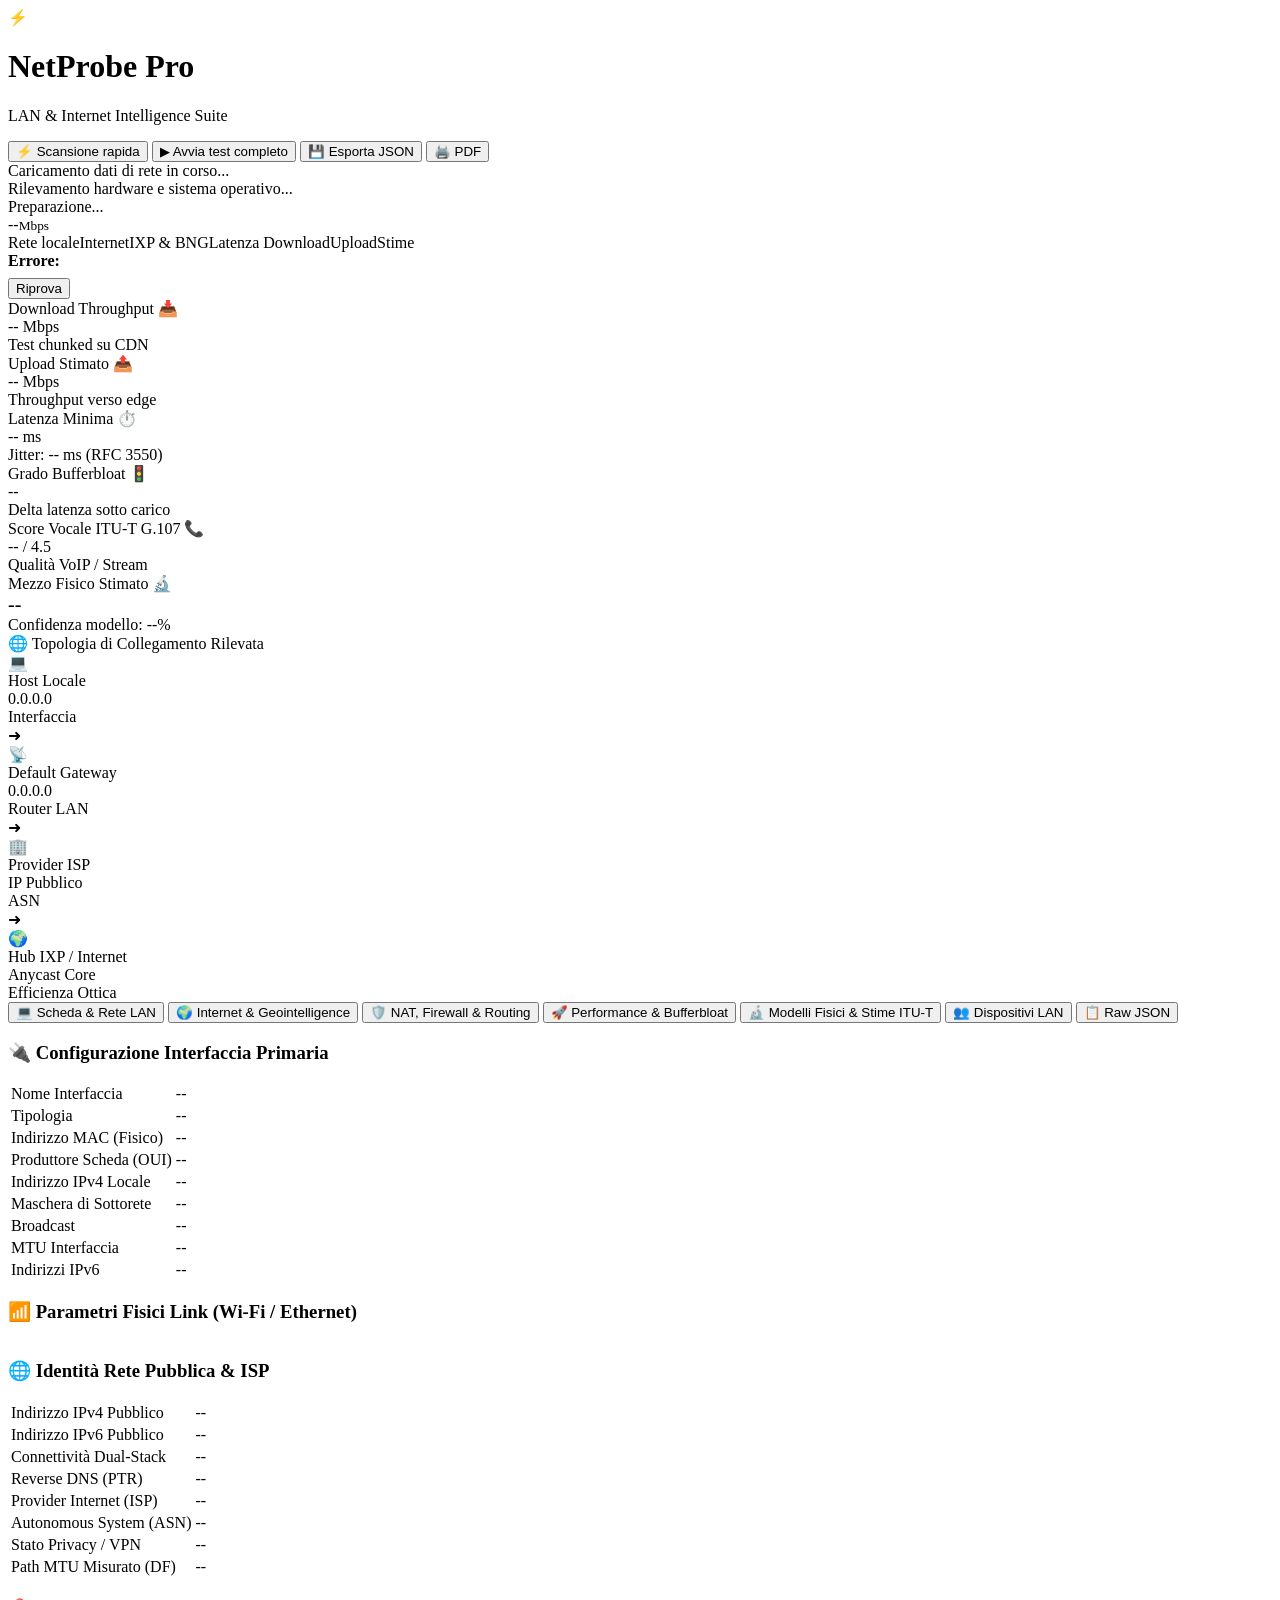
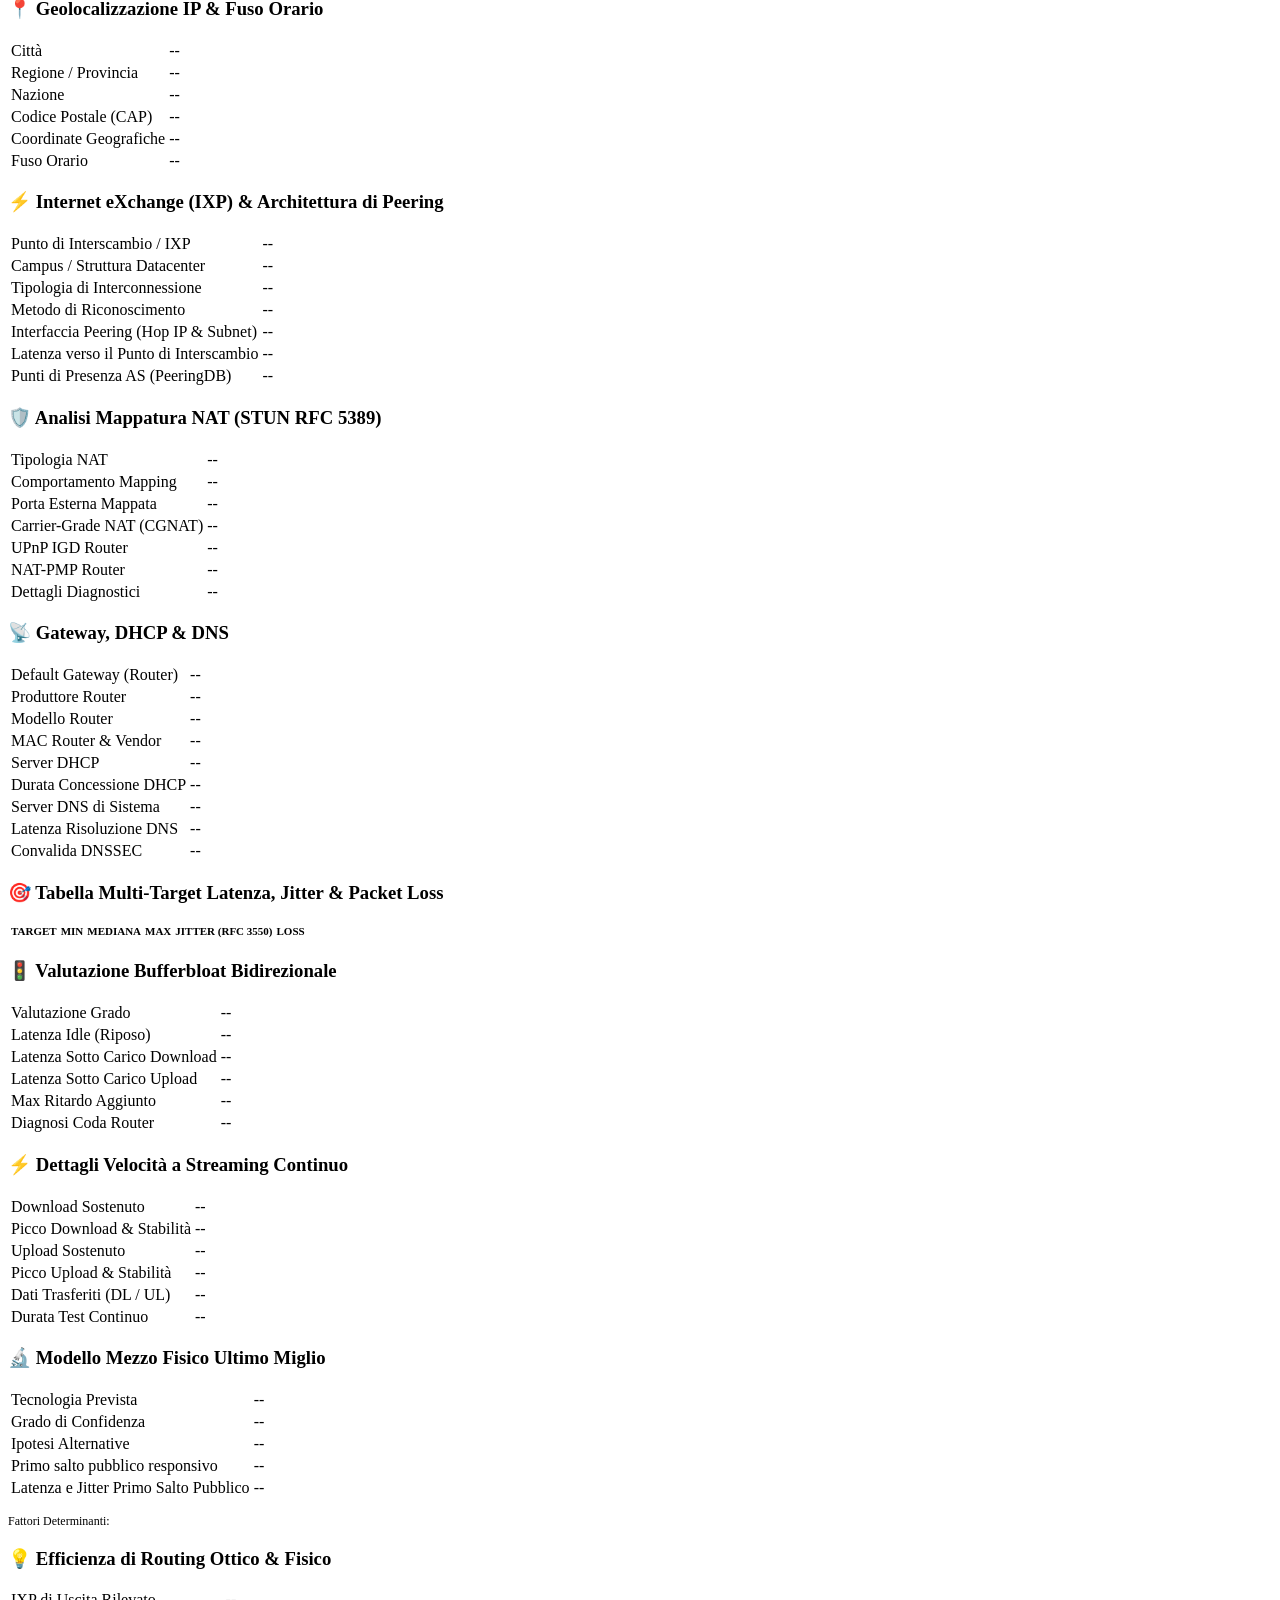
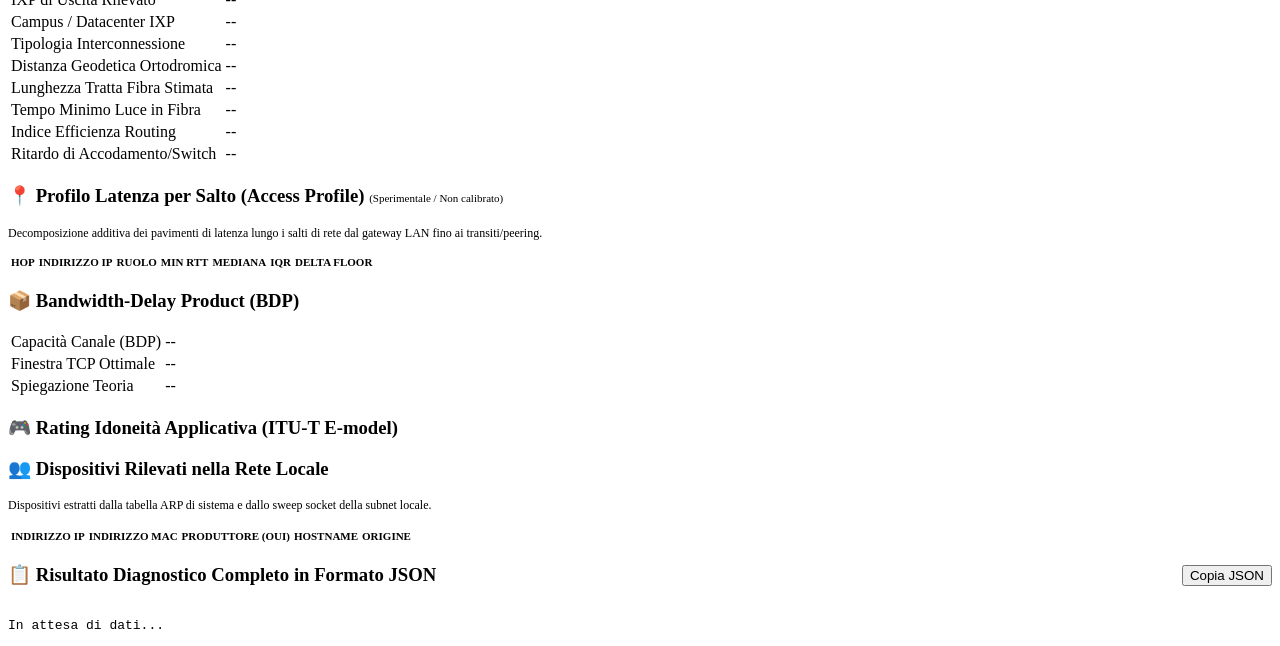
==== old/gui/web/static/index.html @ 1eaa010d "feat: initial public release of NetProbe v1.0.0" ====
<!DOCTYPE html>
<html lang="it">
<head>
  <meta charset="UTF-8">
  <meta name="viewport" content="width=device-width, initial-scale=1.0">
  <title>NetProbe Pro - LAN & Internet Intelligence Dashboard</title>
  <link rel="stylesheet" href="/static/style.css">
  <link rel="icon" href="data:image/svg+xml,<svg xmlns='http://www.w3.org/2000/svg' viewBox='0 0 100 100'><text y='.9em' font-size='90'>⚡</text></svg>">
</head>
<body>

  <!-- Header -->
  <header>
    <div class="container header-content">
      <div class="logo-group">
        <div class="logo-icon">⚡</div>
        <div class="logo-text">
          <h1>NetProbe Pro</h1>
          <p>LAN & Internet Intelligence Suite</p>
        </div>
      </div>
      <div class="action-buttons">
        <button id="btn-quick-scan">
          <span>⚡</span> Scansione rapida
        </button>
        <button id="btn-full-scan" class="btn-primary">
          <span>▶</span> Avvia test completo
        </button>
        <button id="btn-export-json">
          <span>💾</span> Esporta JSON
        </button>
        <button id="btn-print" onclick="window.print()">
          <span>🖨️</span> PDF
        </button>
      </div>
    </div>
  </header>

  <main class="container">
    <!-- Status Bar -->
    <div class="status-bar">
      <div class="status-indicator">
        <div id="pulse-indicator" class="pulse-dot"></div>
        <span id="status-text">Caricamento dati di rete in corso...</span>
      </div>
      <div id="system-meta" style="color: var(--text-dim);">
        Rilevamento hardware e sistema operativo...
      </div>
    </div>

    <!-- Progresso scansione -->
    <div id="scan-panel" class="scan-panel">
      <div class="scan-top">
        <div class="scan-phase" id="scan-phase">Preparazione...</div>
        <div class="scan-live" id="scan-live"><span id="scan-live-val">--</span><small id="scan-live-unit">Mbps</small></div>
      </div>
      <div class="progress-track"><div class="progress-fill" id="scan-fill"></div></div>
      <div class="scan-steps" id="scan-steps">
        <span data-step="lan">Rete locale</span><span data-step="wan">Internet</span><span data-step="ixp">IXP & BNG</span><span data-step="latency">Latenza</span>
        <span data-step="download">Download</span><span data-step="upload">Upload</span><span data-step="estimation">Stime</span>
      </div>
      <div class="scan-error" id="scan-error"><strong>Errore:</strong> <span id="scan-error-msg"></span>
        <div style="margin-top:8px"><button id="btn-retry">Riprova</button></div></div>
    </div>

    <!-- Quick Metrics Top Cards -->
    <div class="metrics-grid">
      <div class="metric-card">
        <div class="metric-header">
          <span>Download Throughput</span>
          <span>📥</span>
        </div>
        <div class="metric-value">
          <span id="metric-download">--</span>
          <span class="metric-unit">Mbps</span>
        </div>
        <div class="metric-subtitle" id="metric-download-sub">Test chunked su CDN</div>
      </div>

      <div class="metric-card">
        <div class="metric-header">
          <span>Upload Stimato</span>
          <span>📤</span>
        </div>
        <div class="metric-value">
          <span id="metric-upload">--</span>
          <span class="metric-unit">Mbps</span>
        </div>
        <div class="metric-subtitle" id="metric-upload-sub">Throughput verso edge</div>
      </div>

      <div class="metric-card">
        <div class="metric-header">
          <span>Latenza Minima</span>
          <span>⏱️</span>
        </div>
        <div class="metric-value">
          <span id="metric-ping">--</span>
          <span class="metric-unit">ms</span>
        </div>
        <div class="metric-subtitle" id="metric-jitter-sub">Jitter: -- ms (RFC 3550)</div>
      </div>

      <div class="metric-card">
        <div class="metric-header">
          <span>Grado Bufferbloat</span>
          <span>🚦</span>
        </div>
        <div class="metric-value">
          <span id="metric-bufferbloat">--</span>
        </div>
        <div class="metric-subtitle" id="metric-bufferbloat-sub">Delta latenza sotto carico</div>
      </div>

      <div class="metric-card">
        <div class="metric-header">
          <span>Score Vocale ITU-T G.107</span>
          <span>📞</span>
        </div>
        <div class="metric-value">
          <span id="metric-mos">--</span>
          <span class="metric-unit">/ 4.5</span>
        </div>
        <div class="metric-subtitle" id="metric-mos-sub">Qualità VoIP / Stream</div>
      </div>

      <div class="metric-card">
        <div class="metric-header">
          <span>Mezzo Fisico Stimato</span>
          <span>🔬</span>
        </div>
        <div class="metric-value" style="font-size: 20px;">
          <span id="metric-medium">--</span>
        </div>
        <div class="metric-subtitle" id="metric-medium-sub">Confidenza modello: --%</div>
      </div>
    </div>

    <!-- Network Topology Chain Visualizer -->
    <div class="topology-section">
      <div class="section-title">
        <span>🌐 Topologia di Collegamento Rilevata</span>
      </div>
      <div class="topology-chain">
        <div class="topo-node" id="node-host">
          <div class="topo-node-icon">💻</div>
          <div class="topo-node-name" id="topo-host-name">Host Locale</div>
          <div class="topo-node-ip" id="topo-host-ip">0.0.0.0</div>
          <div class="topo-node-meta" id="topo-host-meta">Interfaccia</div>
        </div>

        <div class="topo-arrow">➜</div>

        <div class="topo-node" id="node-gateway">
          <div class="topo-node-icon">📡</div>
          <div class="topo-node-name" id="topo-gw-name">Default Gateway</div>
          <div class="topo-node-ip" id="topo-gw-ip">0.0.0.0</div>
          <div class="topo-node-meta" id="topo-gw-meta">Router LAN</div>
        </div>

        <div class="topo-arrow">➜</div>

        <div class="topo-node" id="node-isp">
          <div class="topo-node-icon">🏢</div>
          <div class="topo-node-name" id="topo-isp-name">Provider ISP</div>
          <div class="topo-node-ip" id="topo-isp-ip">IP Pubblico</div>
          <div class="topo-node-meta" id="topo-isp-meta">ASN</div>
        </div>

        <div class="topo-arrow">➜</div>

        <div class="topo-node" id="node-internet">
          <div class="topo-node-icon">🌍</div>
          <div class="topo-node-name" id="topo-edge-name">Hub IXP / Internet</div>
          <div class="topo-node-ip" id="topo-edge-city">Anycast Core</div>
          <div class="topo-node-meta" id="topo-edge-meta">Efficienza Ottica</div>
        </div>
      </div>
    </div>

    <!-- Tabbed Panels Navigation -->
    <div class="tabs-nav">
      <button class="tab-btn active" data-tab="tab-lan">💻 Scheda & Rete LAN</button>
      <button class="tab-btn" data-tab="tab-wan">🌍 Internet & Geointelligence</button>
      <button class="tab-btn" data-tab="tab-nat">🛡️ NAT, Firewall & Routing</button>
      <button class="tab-btn" data-tab="tab-perf">🚀 Performance & Bufferbloat</button>
      <button class="tab-btn" data-tab="tab-models">🔬 Modelli Fisici & Stime ITU-T</button>
      <button class="tab-btn" data-tab="tab-devices">👥 Dispositivi LAN</button>
      <button class="tab-btn" data-tab="tab-json">📋 Raw JSON</button>
    </div>

    <!-- Tab 1: LAN & Hardware -->
    <div id="tab-lan" class="tab-panel active">
      <div class="cards-grid-2">
        <div class="panel-card">
          <h3><span>🔌</span> Configurazione Interfaccia Primaria</h3>
          <table class="detail-table">
            <tr><td class="label">Nome Interfaccia</td><td class="value" id="lan-iface-name">--</td></tr>
            <tr><td class="label">Tipologia</td><td class="value" id="lan-iface-type">--</td></tr>
            <tr><td class="label">Indirizzo MAC (Fisico)</td><td class="value" id="lan-mac">--</td></tr>
            <tr><td class="label">Produttore Scheda (OUI)</td><td class="value" id="lan-vendor">--</td></tr>
            <tr><td class="label">Indirizzo IPv4 Locale</td><td class="value" id="lan-ipv4">--</td></tr>
            <tr><td class="label">Maschera di Sottorete</td><td class="value" id="lan-mask">--</td></tr>
            <tr><td class="label">Broadcast</td><td class="value" id="lan-bcast">--</td></tr>
            <tr><td class="label">MTU Interfaccia</td><td class="value" id="lan-mtu">--</td></tr>
            <tr><td class="label">Indirizzi IPv6</td><td class="value" id="lan-ipv6">--</td></tr>
          </table>
        </div>

        <div class="panel-card">
          <h3><span>📶</span> Parametri Fisici Link (Wi-Fi / Ethernet)</h3>
          <table class="detail-table" id="table-link-params">
            <!-- Popolato dinamicamente da app.js -->
          </table>
        </div>
      </div>
    </div>

    <!-- Tab 2: Internet & WAN -->
    <div id="tab-wan" class="tab-panel">
      <div class="cards-grid-2">
        <div class="panel-card">
          <h3><span>🌐</span> Identità Rete Pubblica & ISP</h3>
          <table class="detail-table">
            <tr><td class="label">Indirizzo IPv4 Pubblico</td><td class="value" id="wan-ipv4">--</td></tr>
            <tr><td class="label">Indirizzo IPv6 Pubblico</td><td class="value" id="wan-ipv6">--</td></tr>
            <tr><td class="label">Connettività Dual-Stack</td><td class="value" id="wan-dualstack">--</td></tr>
            <tr><td class="label">Reverse DNS (PTR)</td><td class="value" id="wan-rdns">--</td></tr>
            <tr><td class="label">Provider Internet (ISP)</td><td class="value" id="wan-isp">--</td></tr>
            <tr><td class="label">Autonomous System (ASN)</td><td class="value" id="wan-asn">--</td></tr>
            <tr><td class="label">Stato Privacy / VPN</td><td class="value" id="wan-vpn">--</td></tr>
            <tr><td class="label">Path MTU Misurato (DF)</td><td class="value" id="wan-path-mtu">--</td></tr>
          </table>
        </div>

        <div class="panel-card">
          <h3><span>📍</span> Geolocalizzazione IP & Fuso Orario</h3>
          <table class="detail-table">
            <tr><td class="label">Città</td><td class="value" id="wan-city">--</td></tr>
            <tr><td class="label">Regione / Provincia</td><td class="value" id="wan-region">--</td></tr>
            <tr><td class="label">Nazione</td><td class="value" id="wan-country">--</td></tr>
            <tr><td class="label">Codice Postale (CAP)</td><td class="value" id="wan-postal">--</td></tr>
            <tr><td class="label">Coordinate Geografiche</td><td class="value" id="wan-coords">--</td></tr>
            <tr><td class="label">Fuso Orario</td><td class="value" id="wan-timezone">--</td></tr>
          </table>
        </div>

        <div class="panel-card" style="grid-column: 1 / -1;">
          <h3><span>⚡</span> Internet eXchange (IXP) & Architettura di Peering</h3>
          <table class="detail-table">
            <tr><td class="label">Punto di Interscambio / IXP</td><td class="value" id="wan-ixp-name">--</td></tr>
            <tr><td class="label">Campus / Struttura Datacenter</td><td class="value" id="wan-ixp-facility">--</td></tr>
            <tr><td class="label">Tipologia di Interconnessione</td><td class="value" id="wan-ixp-type">--</td></tr>
            <tr><td class="label">Metodo di Riconoscimento</td><td class="value" id="wan-ixp-method">--</td></tr>
            <tr><td class="label">Interfaccia Peering (Hop IP & Subnet)</td><td class="value" id="wan-ixp-hop">--</td></tr>
            <tr><td class="label">Latenza verso il Punto di Interscambio</td><td class="value" id="wan-ixp-rtt">--</td></tr>
            <tr><td class="label">Punti di Presenza AS (PeeringDB)</td><td class="value" id="wan-ixp-peeringdb">--</td></tr>
          </table>
        </div>
      </div>
    </div>

    <!-- Tab 3: NAT & Routing -->
    <div id="tab-nat" class="tab-panel">
      <div class="cards-grid-2">
        <div class="panel-card">
          <h3><span>🛡️</span> Analisi Mappatura NAT (STUN RFC 5389)</h3>
          <table class="detail-table">
            <tr><td class="label">Tipologia NAT</td><td class="value" id="nat-type">--</td></tr>
            <tr><td class="label">Comportamento Mapping</td><td class="value" id="nat-behavior">--</td></tr>
            <tr><td class="label">Porta Esterna Mappata</td><td class="value" id="nat-port">--</td></tr>
            <tr><td class="label">Carrier-Grade NAT (CGNAT)</td><td class="value" id="nat-cgnat">--</td></tr>
            <tr><td class="label">UPnP IGD Router</td><td class="value" id="nat-upnp">--</td></tr>
            <tr><td class="label">NAT-PMP Router</td><td class="value" id="nat-pmp">--</td></tr>
            <tr><td class="label">Dettagli Diagnostici</td><td class="value" id="nat-details">--</td></tr>
          </table>
        </div>

        <div class="panel-card">
          <h3><span>📡</span> Gateway, DHCP & DNS</h3>
          <table class="detail-table">
            <tr><td class="label">Default Gateway (Router)</td><td class="value" id="gw-ip">--</td></tr>
            <tr><td class="label">Produttore Router</td><td class="value" id="gw-vendor">--</td></tr>
            <tr><td class="label">Modello Router</td><td class="value" id="gw-model">--</td></tr>
            <tr><td class="label">MAC Router & Vendor</td><td class="value" id="gw-mac">--</td></tr>
            <tr><td class="label">Server DHCP</td><td class="value" id="dhcp-server">--</td></tr>
            <tr><td class="label">Durata Concessione DHCP</td><td class="value" id="dhcp-lease">--</td></tr>
            <tr><td class="label">Server DNS di Sistema</td><td class="value" id="dns-resolvers">--</td></tr>
            <tr><td class="label">Latenza Risoluzione DNS</td><td class="value" id="dns-latency">--</td></tr>
            <tr><td class="label">Convalida DNSSEC</td><td class="value" id="dns-dnssec">--</td></tr>
          </table>
        </div>
      </div>
    </div>

    <!-- Tab 4: Performance & Bufferbloat -->
    <div id="tab-perf" class="tab-panel">
      <div class="panel-card" style="margin-bottom: 20px;">
        <h3><span>🎯</span> Tabella Multi-Target Latenza, Jitter & Packet Loss</h3>
        <table class="detail-table" style="margin-top: 10px;">
          <thead>
            <tr style="text-align: left; color: var(--text-muted); font-size: 11px;">
              <th>TARGET</th>
              <th>MIN</th>
              <th>MEDIANA</th>
              <th>MAX</th>
              <th>JITTER (RFC 3550)</th>
              <th>LOSS</th>
            </tr>
          </thead>
          <tbody id="table-perf-targets">
            <!-- Popolato da JS -->
          </tbody>
        </table>
      </div>

      <div class="cards-grid-2">
        <div class="panel-card">
          <h3><span>🚦</span> Valutazione Bufferbloat Bidirezionale</h3>
          <table class="detail-table">
            <tr><td class="label">Valutazione Grado</td><td class="value" id="bb-grade">--</td></tr>
            <tr><td class="label">Latenza Idle (Riposo)</td><td class="value" id="bb-idle">--</td></tr>
            <tr><td class="label">Latenza Sotto Carico Download</td><td class="value" id="bb-loaded-dl">--</td></tr>
            <tr><td class="label">Latenza Sotto Carico Upload</td><td class="value" id="bb-loaded-ul">--</td></tr>
            <tr><td class="label">Max Ritardo Aggiunto</td><td class="value" id="bb-delta">--</td></tr>
            <tr><td class="label">Diagnosi Coda Router</td><td class="value" id="bb-desc">--</td></tr>
          </table>
        </div>

        <div class="panel-card">
          <h3><span>⚡</span> Dettagli Velocità a Streaming Continuo</h3>
          <table class="detail-table">
            <tr><td class="label">Download Sostenuto</td><td class="value" id="speed-down">--</td></tr>
            <tr><td class="label">Picco Download & Stabilità</td><td class="value" id="speed-down-meta">--</td></tr>
            <tr><td class="label">Upload Sostenuto</td><td class="value" id="speed-up">--</td></tr>
            <tr><td class="label">Picco Upload & Stabilità</td><td class="value" id="speed-up-meta">--</td></tr>
            <tr><td class="label">Dati Trasferiti (DL / UL)</td><td class="value" id="speed-bytes">--</td></tr>
            <tr><td class="label">Durata Test Continuo</td><td class="value" id="speed-duration">--</td></tr>
          </table>
        </div>
      </div>
    </div>

    <!-- Tab 5: Modelli Fisici & Stime ITU-T -->
    <div id="tab-models" class="tab-panel">
      <div class="cards-grid-2">
        <div class="panel-card">
          <h3><span>🔬</span> Modello Mezzo Fisico Ultimo Miglio</h3>
          <table class="detail-table">
            <tr><td class="label">Tecnologia Prevista</td><td class="value" id="model-medium-name">--</td></tr>
            <tr><td class="label">Grado di Confidenza</td><td class="value" id="model-medium-conf">--</td></tr>
            <tr><td class="label">Ipotesi Alternative</td><td class="value" id="model-medium-alternatives">--</td></tr>
            <tr><td class="label">Primo salto pubblico responsivo</td><td class="value" id="model-bng-ip">--</td></tr>
            <tr><td class="label">Latenza e Jitter Primo Salto Pubblico</td><td class="value" id="model-bng-metrics">--</td></tr>
          </table>
          <div style="margin-top: 14px;">
            <div style="font-size: 12px; color: var(--text-muted); margin-bottom: 6px;">Fattori Determinanti:</div>
            <ul id="model-medium-rationale" style="padding-left: 18px; font-size: 12px; color: var(--text-dim); line-height: 1.6;">
            </ul>
          </div>
        </div>

        <div class="panel-card">
          <h3><span>💡</span> Efficienza di Routing Ottico & Fisico</h3>
          <table class="detail-table">
            <tr><td class="label">IXP di Uscita Rilevato</td><td class="value" id="opt-ixp">--</td></tr>
            <tr><td class="label">Campus / Datacenter IXP</td><td class="value" id="opt-facility">--</td></tr>
            <tr><td class="label">Tipologia Interconnessione</td><td class="value" id="opt-peering-type">--</td></tr>
            <tr><td class="label">Distanza Geodetica Ortodromica</td><td class="value" id="opt-dist">--</td></tr>
            <tr><td class="label">Lunghezza Tratta Fibra Stimata</td><td class="value" id="opt-fiber">--</td></tr>
            <tr><td class="label">Tempo Minimo Luce in Fibra</td><td class="value" id="opt-min-rtt">--</td></tr>
            <tr><td class="label">Indice Efficienza Routing</td><td class="value" id="opt-eff">--</td></tr>
            <tr><td class="label">Ritardo di Accodamento/Switch</td><td class="value" id="opt-delay">--</td></tr>
          </table>
        </div>

        <div class="panel-card" style="grid-column: 1 / -1;">
          <h3><span>📍</span> Profilo Latenza per Salto (Access Profile) <small style="font-size: 11px; color: var(--text-muted); font-weight: normal;">(Sperimentale / Non calibrato)</small></h3>
          <p style="font-size: 12px; color: var(--text-dim); margin-bottom: 12px;">
            Decomposizione additiva dei pavimenti di latenza lungo i salti di rete dal gateway LAN fino ai transiti/peering.
          </p>
          <table class="detail-table">
            <thead>
              <tr style="text-align: left; color: var(--text-muted); font-size: 11px;">
                <th>HOP</th>
                <th>INDIRIZZO IP</th>
                <th>RUOLO</th>
                <th>MIN RTT</th>
                <th>MEDIANA</th>
                <th>IQR</th>
                <th>DELTA FLOOR</th>
              </tr>
            </thead>
            <tbody id="table-access-profile">
              <!-- Popolato da JS -->
            </tbody>
          </table>
        </div>

        <div class="panel-card">
          <h3><span>📦</span> Bandwidth-Delay Product (BDP)</h3>
          <table class="detail-table">
            <tr><td class="label">Capacità Canale (BDP)</td><td class="value" id="bdp-val">--</td></tr>
            <tr><td class="label">Finestra TCP Ottimale</td><td class="value" id="bdp-tcp">--</td></tr>
            <tr><td class="label">Spiegazione Teoria</td><td class="value" id="bdp-desc">--</td></tr>
          </table>
        </div>

        <div class="panel-card">
          <h3><span>🎮</span> Rating Idoneità Applicativa (ITU-T E-model)</h3>
          <div id="app-suitability-container" style="margin-top: 10px;">
            <!-- Popolato dinamicamente da app.js con barre di progresso -->
          </div>
        </div>
      </div>
    </div>

    <!-- Tab 6: Dispositivi LAN -->
    <div id="tab-devices" class="tab-panel">
      <div class="panel-card">
        <h3><span>👥</span> Dispositivi Rilevati nella Rete Locale</h3>
        <p style="font-size: 12px; color: var(--text-dim); margin-bottom: 14px;">
          Dispositivi estratti dalla tabella ARP di sistema e dallo sweep socket della subnet locale.
        </p>
        <table class="detail-table">
          <thead>
            <tr style="text-align: left; color: var(--text-muted); font-size: 11px;">
              <th>INDIRIZZO IP</th>
              <th>INDIRIZZO MAC</th>
              <th>PRODUTTORE (OUI)</th>
              <th>HOSTNAME</th>
              <th>ORIGINE</th>
            </tr>
          </thead>
          <tbody id="table-lan-devices">
            <!-- Popolato da JS -->
          </tbody>
        </table>
      </div>
    </div>

    <!-- Tab 7: Raw JSON -->
    <div id="tab-json" class="tab-panel">
      <div class="panel-card">
        <div style="display: flex; justify-content: space-between; align-items: center; margin-bottom: 12px;">
          <h3><span>📋</span> Risultato Diagnostico Completo in Formato JSON</h3>
          <button id="btn-copy-json">Copia JSON</button>
        </div>
        <pre class="json-view" id="raw-json-output">In attesa di dati...</pre>
      </div>
    </div>

  </main>

  <script src="/static/app.js"></script>
</body>
</html>
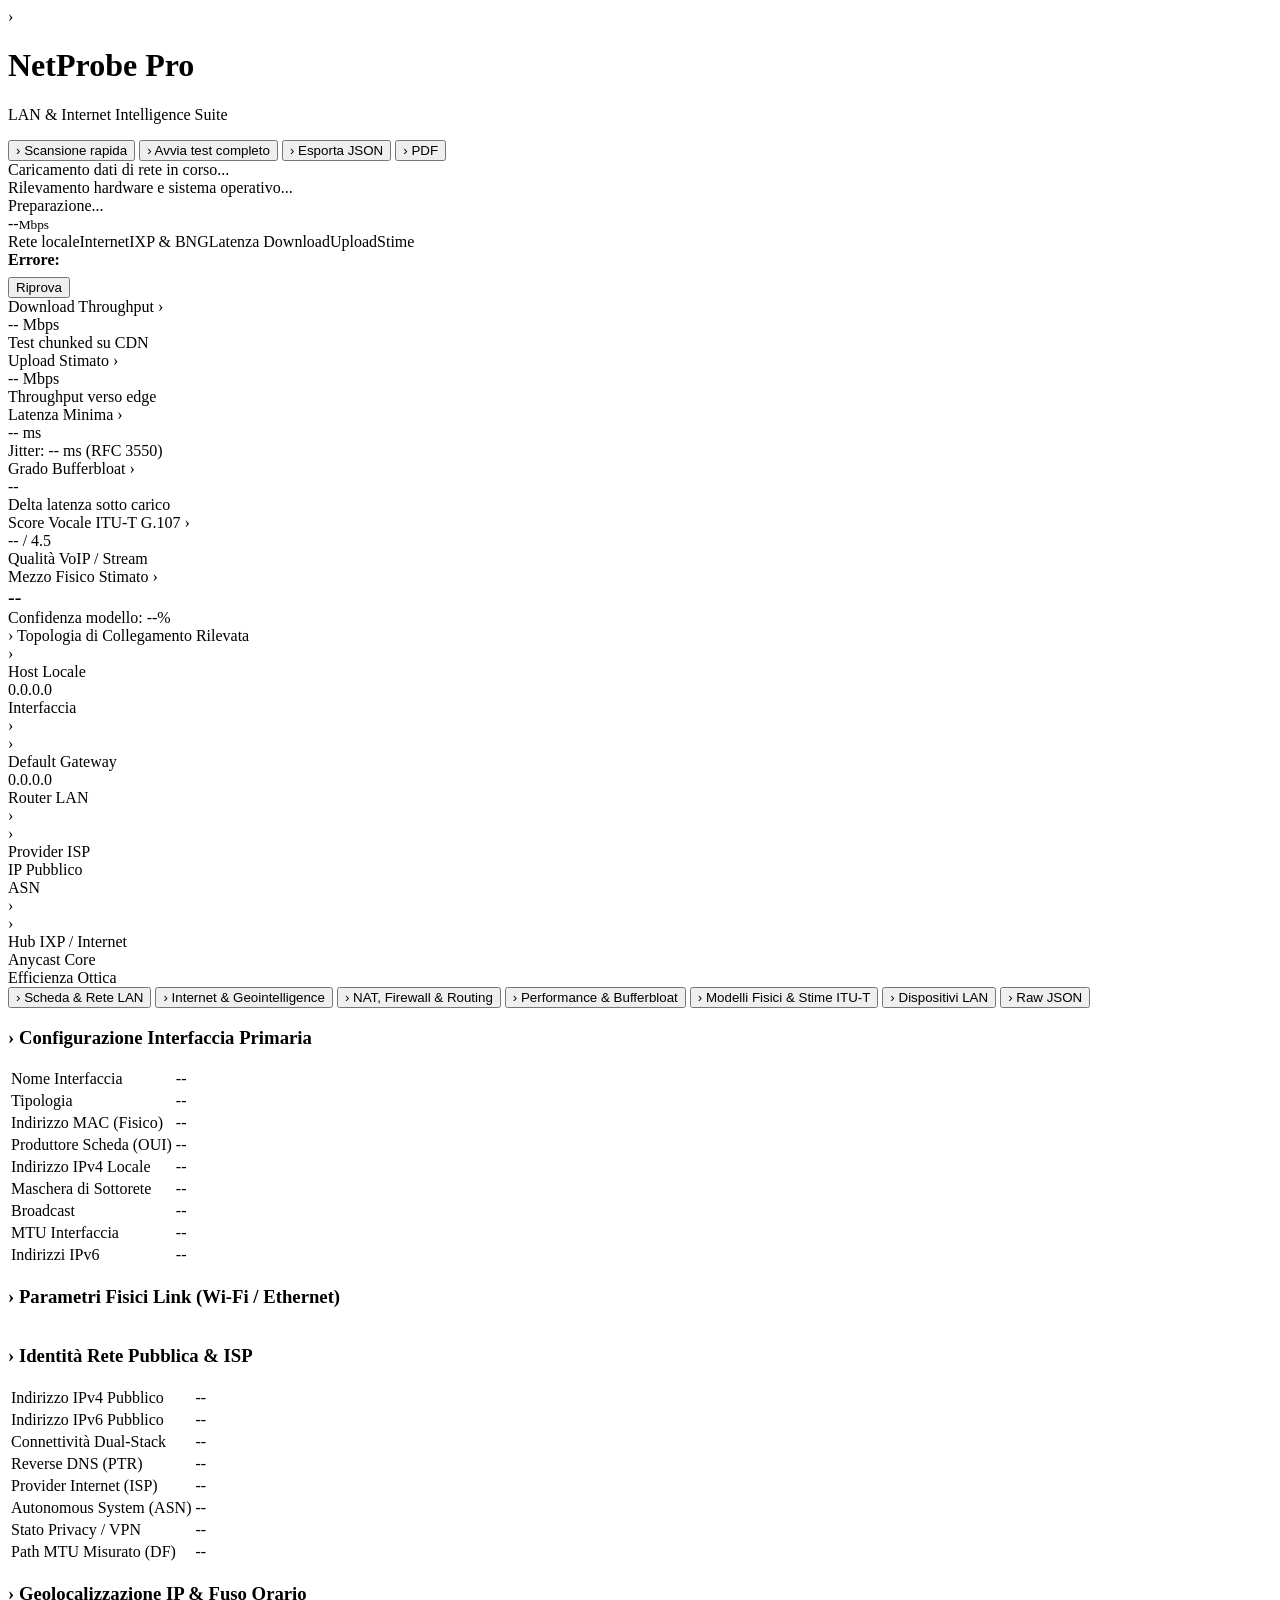
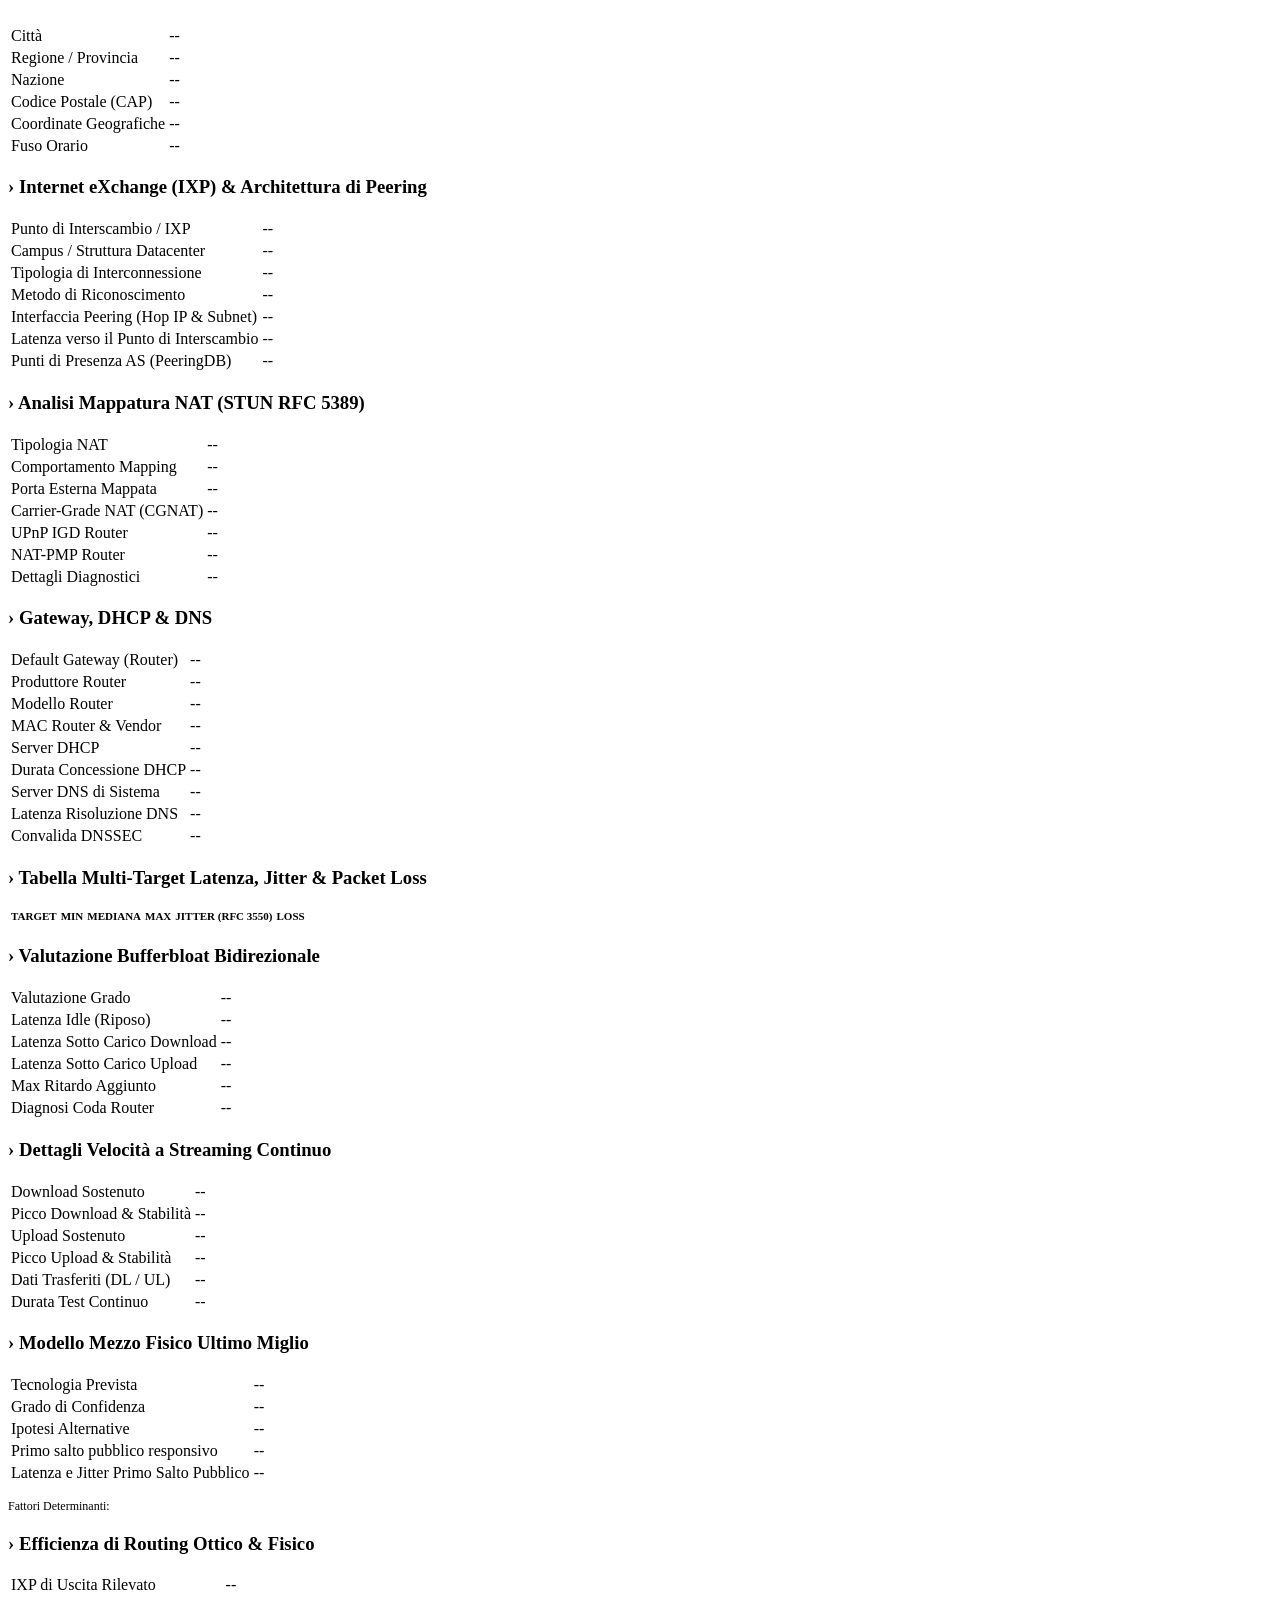
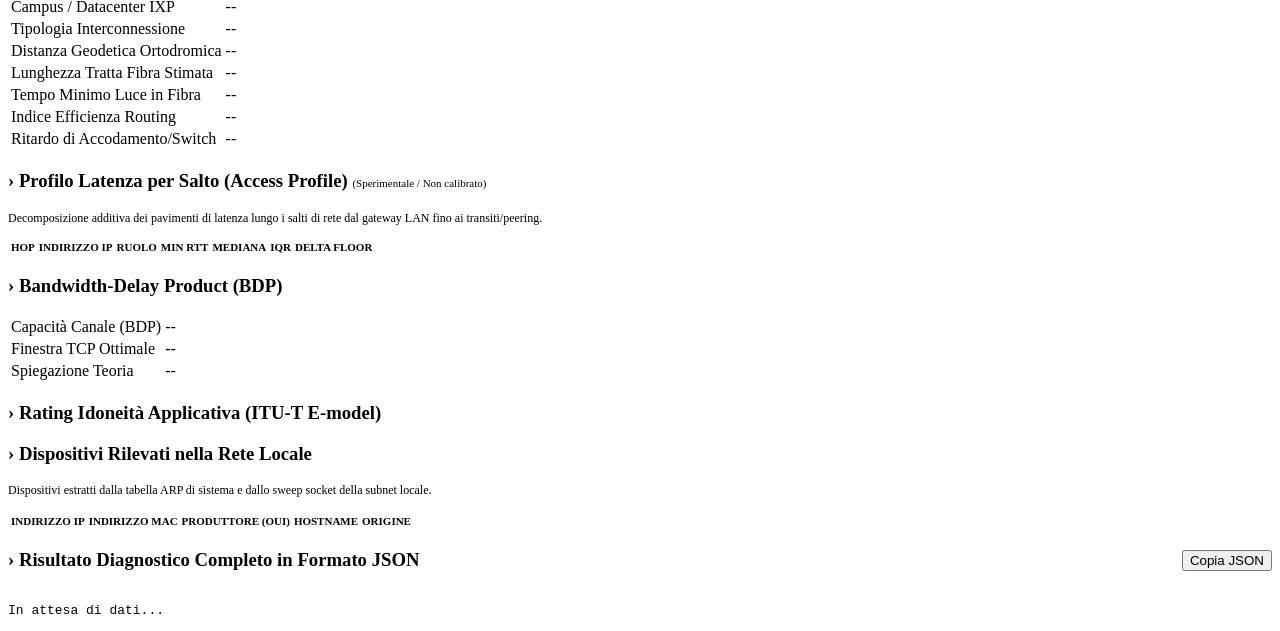
==== commit 2dccdf8c: "Refactor network estimation logic and improve terminal UI output" ====
--- a/old/gui/web/static/index.html
+++ b/old/gui/web/static/index.html
@@ -5,7 +5,7 @@
   <meta name="viewport" content="width=device-width, initial-scale=1.0">
   <title>NetProbe Pro - LAN & Internet Intelligence Dashboard</title>
   <link rel="stylesheet" href="/static/style.css">
-  <link rel="icon" href="data:image/svg+xml,<svg xmlns='http://www.w3.org/2000/svg' viewBox='0 0 100 100'><text y='.9em' font-size='90'>⚡</text></svg>">
+  <link rel="icon" href="data:image/svg+xml,<svg xmlns='http://www.w3.org/2000/svg' viewBox='0 0 100 100'><text y='.9em' font-size='90'>›</text></svg>">
 </head>
 <body>
 
@@ -13,7 +13,7 @@
   <header>
     <div class="container header-content">
       <div class="logo-group">
-        <div class="logo-icon">⚡</div>
+        <div class="logo-icon">›</div>
         <div class="logo-text">
           <h1>NetProbe Pro</h1>
           <p>LAN & Internet Intelligence Suite</p>
@@ -21,16 +21,16 @@
       </div>
       <div class="action-buttons">
         <button id="btn-quick-scan">
-          <span>⚡</span> Scansione rapida
+          <span>›</span> Scansione rapida
         </button>
         <button id="btn-full-scan" class="btn-primary">
-          <span>▶</span> Avvia test completo
+          <span>›</span> Avvia test completo
         </button>
         <button id="btn-export-json">
-          <span>💾</span> Esporta JSON
+          <span>›</span> Esporta JSON
         </button>
         <button id="btn-print" onclick="window.print()">
-          <span>🖨️</span> PDF
+          <span>›</span> PDF
         </button>
       </div>
     </div>
@@ -68,7 +68,7 @@
       <div class="metric-card">
         <div class="metric-header">
           <span>Download Throughput</span>
-          <span>📥</span>
+          <span>›</span>
         </div>
         <div class="metric-value">
           <span id="metric-download">--</span>
@@ -80,7 +80,7 @@
       <div class="metric-card">
         <div class="metric-header">
           <span>Upload Stimato</span>
-          <span>📤</span>
+          <span>›</span>
         </div>
         <div class="metric-value">
           <span id="metric-upload">--</span>
@@ -92,7 +92,7 @@
       <div class="metric-card">
         <div class="metric-header">
           <span>Latenza Minima</span>
-          <span>⏱️</span>
+          <span>›</span>
         </div>
         <div class="metric-value">
           <span id="metric-ping">--</span>
@@ -104,7 +104,7 @@
       <div class="metric-card">
         <div class="metric-header">
           <span>Grado Bufferbloat</span>
-          <span>🚦</span>
+          <span>›</span>
         </div>
         <div class="metric-value">
           <span id="metric-bufferbloat">--</span>
@@ -115,7 +115,7 @@
       <div class="metric-card">
         <div class="metric-header">
           <span>Score Vocale ITU-T G.107</span>
-          <span>📞</span>
+          <span>›</span>
         </div>
         <div class="metric-value">
           <span id="metric-mos">--</span>
@@ -127,7 +127,7 @@
       <div class="metric-card">
         <div class="metric-header">
           <span>Mezzo Fisico Stimato</span>
-          <span>🔬</span>
+          <span>›</span>
         </div>
         <div class="metric-value" style="font-size: 20px;">
           <span id="metric-medium">--</span>
@@ -139,38 +139,38 @@
     <!-- Network Topology Chain Visualizer -->
     <div class="topology-section">
       <div class="section-title">
-        <span>🌐 Topologia di Collegamento Rilevata</span>
+        <span>› Topologia di Collegamento Rilevata</span>
       </div>
       <div class="topology-chain">
         <div class="topo-node" id="node-host">
-          <div class="topo-node-icon">💻</div>
+          <div class="topo-node-icon">›</div>
           <div class="topo-node-name" id="topo-host-name">Host Locale</div>
           <div class="topo-node-ip" id="topo-host-ip">0.0.0.0</div>
           <div class="topo-node-meta" id="topo-host-meta">Interfaccia</div>
         </div>
 
-        <div class="topo-arrow">➜</div>
+        <div class="topo-arrow">›</div>
 
         <div class="topo-node" id="node-gateway">
-          <div class="topo-node-icon">📡</div>
+          <div class="topo-node-icon">›</div>
           <div class="topo-node-name" id="topo-gw-name">Default Gateway</div>
           <div class="topo-node-ip" id="topo-gw-ip">0.0.0.0</div>
           <div class="topo-node-meta" id="topo-gw-meta">Router LAN</div>
         </div>
 
-        <div class="topo-arrow">➜</div>
+        <div class="topo-arrow">›</div>
 
         <div class="topo-node" id="node-isp">
-          <div class="topo-node-icon">🏢</div>
+          <div class="topo-node-icon">›</div>
           <div class="topo-node-name" id="topo-isp-name">Provider ISP</div>
           <div class="topo-node-ip" id="topo-isp-ip">IP Pubblico</div>
           <div class="topo-node-meta" id="topo-isp-meta">ASN</div>
         </div>
 
-        <div class="topo-arrow">➜</div>
+        <div class="topo-arrow">›</div>
 
         <div class="topo-node" id="node-internet">
-          <div class="topo-node-icon">🌍</div>
+          <div class="topo-node-icon">›</div>
           <div class="topo-node-name" id="topo-edge-name">Hub IXP / Internet</div>
           <div class="topo-node-ip" id="topo-edge-city">Anycast Core</div>
           <div class="topo-node-meta" id="topo-edge-meta">Efficienza Ottica</div>
@@ -180,20 +180,20 @@
 
     <!-- Tabbed Panels Navigation -->
     <div class="tabs-nav">
-      <button class="tab-btn active" data-tab="tab-lan">💻 Scheda & Rete LAN</button>
-      <button class="tab-btn" data-tab="tab-wan">🌍 Internet & Geointelligence</button>
-      <button class="tab-btn" data-tab="tab-nat">🛡️ NAT, Firewall & Routing</button>
-      <button class="tab-btn" data-tab="tab-perf">🚀 Performance & Bufferbloat</button>
-      <button class="tab-btn" data-tab="tab-models">🔬 Modelli Fisici & Stime ITU-T</button>
-      <button class="tab-btn" data-tab="tab-devices">👥 Dispositivi LAN</button>
-      <button class="tab-btn" data-tab="tab-json">📋 Raw JSON</button>
+      <button class="tab-btn active" data-tab="tab-lan">› Scheda & Rete LAN</button>
+      <button class="tab-btn" data-tab="tab-wan">› Internet & Geointelligence</button>
+      <button class="tab-btn" data-tab="tab-nat">› NAT, Firewall & Routing</button>
+      <button class="tab-btn" data-tab="tab-perf">› Performance & Bufferbloat</button>
+      <button class="tab-btn" data-tab="tab-models">› Modelli Fisici & Stime ITU-T</button>
+      <button class="tab-btn" data-tab="tab-devices">› Dispositivi LAN</button>
+      <button class="tab-btn" data-tab="tab-json">› Raw JSON</button>
     </div>
 
     <!-- Tab 1: LAN & Hardware -->
     <div id="tab-lan" class="tab-panel active">
       <div class="cards-grid-2">
         <div class="panel-card">
-          <h3><span>🔌</span> Configurazione Interfaccia Primaria</h3>
+          <h3><span>›</span> Configurazione Interfaccia Primaria</h3>
           <table class="detail-table">
             <tr><td class="label">Nome Interfaccia</td><td class="value" id="lan-iface-name">--</td></tr>
             <tr><td class="label">Tipologia</td><td class="value" id="lan-iface-type">--</td></tr>
@@ -208,7 +208,7 @@
         </div>
 
         <div class="panel-card">
-          <h3><span>📶</span> Parametri Fisici Link (Wi-Fi / Ethernet)</h3>
+          <h3><span>›</span> Parametri Fisici Link (Wi-Fi / Ethernet)</h3>
           <table class="detail-table" id="table-link-params">
             <!-- Popolato dinamicamente da app.js -->
           </table>
@@ -220,7 +220,7 @@
     <div id="tab-wan" class="tab-panel">
       <div class="cards-grid-2">
         <div class="panel-card">
-          <h3><span>🌐</span> Identità Rete Pubblica & ISP</h3>
+          <h3><span>›</span> Identità Rete Pubblica & ISP</h3>
           <table class="detail-table">
             <tr><td class="label">Indirizzo IPv4 Pubblico</td><td class="value" id="wan-ipv4">--</td></tr>
             <tr><td class="label">Indirizzo IPv6 Pubblico</td><td class="value" id="wan-ipv6">--</td></tr>
@@ -234,7 +234,7 @@
         </div>
 
         <div class="panel-card">
-          <h3><span>📍</span> Geolocalizzazione IP & Fuso Orario</h3>
+          <h3><span>›</span> Geolocalizzazione IP & Fuso Orario</h3>
           <table class="detail-table">
             <tr><td class="label">Città</td><td class="value" id="wan-city">--</td></tr>
             <tr><td class="label">Regione / Provincia</td><td class="value" id="wan-region">--</td></tr>
@@ -246,7 +246,7 @@
         </div>
 
         <div class="panel-card" style="grid-column: 1 / -1;">
-          <h3><span>⚡</span> Internet eXchange (IXP) & Architettura di Peering</h3>
+          <h3><span>›</span> Internet eXchange (IXP) & Architettura di Peering</h3>
           <table class="detail-table">
             <tr><td class="label">Punto di Interscambio / IXP</td><td class="value" id="wan-ixp-name">--</td></tr>
             <tr><td class="label">Campus / Struttura Datacenter</td><td class="value" id="wan-ixp-facility">--</td></tr>
@@ -264,7 +264,7 @@
     <div id="tab-nat" class="tab-panel">
       <div class="cards-grid-2">
         <div class="panel-card">
-          <h3><span>🛡️</span> Analisi Mappatura NAT (STUN RFC 5389)</h3>
+          <h3><span>›</span> Analisi Mappatura NAT (STUN RFC 5389)</h3>
           <table class="detail-table">
             <tr><td class="label">Tipologia NAT</td><td class="value" id="nat-type">--</td></tr>
             <tr><td class="label">Comportamento Mapping</td><td class="value" id="nat-behavior">--</td></tr>
@@ -277,7 +277,7 @@
         </div>
 
         <div class="panel-card">
-          <h3><span>📡</span> Gateway, DHCP & DNS</h3>
+          <h3><span>›</span> Gateway, DHCP & DNS</h3>
           <table class="detail-table">
             <tr><td class="label">Default Gateway (Router)</td><td class="value" id="gw-ip">--</td></tr>
             <tr><td class="label">Produttore Router</td><td class="value" id="gw-vendor">--</td></tr>
@@ -296,7 +296,7 @@
     <!-- Tab 4: Performance & Bufferbloat -->
     <div id="tab-perf" class="tab-panel">
       <div class="panel-card" style="margin-bottom: 20px;">
-        <h3><span>🎯</span> Tabella Multi-Target Latenza, Jitter & Packet Loss</h3>
+        <h3><span>›</span> Tabella Multi-Target Latenza, Jitter & Packet Loss</h3>
         <table class="detail-table" style="margin-top: 10px;">
           <thead>
             <tr style="text-align: left; color: var(--text-muted); font-size: 11px;">
@@ -316,7 +316,7 @@
 
       <div class="cards-grid-2">
         <div class="panel-card">
-          <h3><span>🚦</span> Valutazione Bufferbloat Bidirezionale</h3>
+          <h3><span>›</span> Valutazione Bufferbloat Bidirezionale</h3>
           <table class="detail-table">
             <tr><td class="label">Valutazione Grado</td><td class="value" id="bb-grade">--</td></tr>
             <tr><td class="label">Latenza Idle (Riposo)</td><td class="value" id="bb-idle">--</td></tr>
@@ -328,7 +328,7 @@
         </div>
 
         <div class="panel-card">
-          <h3><span>⚡</span> Dettagli Velocità a Streaming Continuo</h3>
+          <h3><span>›</span> Dettagli Velocità a Streaming Continuo</h3>
           <table class="detail-table">
             <tr><td class="label">Download Sostenuto</td><td class="value" id="speed-down">--</td></tr>
             <tr><td class="label">Picco Download & Stabilità</td><td class="value" id="speed-down-meta">--</td></tr>
@@ -345,7 +345,7 @@
     <div id="tab-models" class="tab-panel">
       <div class="cards-grid-2">
         <div class="panel-card">
-          <h3><span>🔬</span> Modello Mezzo Fisico Ultimo Miglio</h3>
+          <h3><span>›</span> Modello Mezzo Fisico Ultimo Miglio</h3>
           <table class="detail-table">
             <tr><td class="label">Tecnologia Prevista</td><td class="value" id="model-medium-name">--</td></tr>
             <tr><td class="label">Grado di Confidenza</td><td class="value" id="model-medium-conf">--</td></tr>
@@ -361,7 +361,7 @@
         </div>
 
         <div class="panel-card">
-          <h3><span>💡</span> Efficienza di Routing Ottico & Fisico</h3>
+          <h3><span>›</span> Efficienza di Routing Ottico & Fisico</h3>
           <table class="detail-table">
             <tr><td class="label">IXP di Uscita Rilevato</td><td class="value" id="opt-ixp">--</td></tr>
             <tr><td class="label">Campus / Datacenter IXP</td><td class="value" id="opt-facility">--</td></tr>
@@ -375,7 +375,7 @@
         </div>
 
         <div class="panel-card" style="grid-column: 1 / -1;">
-          <h3><span>📍</span> Profilo Latenza per Salto (Access Profile) <small style="font-size: 11px; color: var(--text-muted); font-weight: normal;">(Sperimentale / Non calibrato)</small></h3>
+          <h3><span>›</span> Profilo Latenza per Salto (Access Profile) <small style="font-size: 11px; color: var(--text-muted); font-weight: normal;">(Sperimentale / Non calibrato)</small></h3>
           <p style="font-size: 12px; color: var(--text-dim); margin-bottom: 12px;">
             Decomposizione additiva dei pavimenti di latenza lungo i salti di rete dal gateway LAN fino ai transiti/peering.
           </p>
@@ -398,7 +398,7 @@
         </div>
 
         <div class="panel-card">
-          <h3><span>📦</span> Bandwidth-Delay Product (BDP)</h3>
+          <h3><span>›</span> Bandwidth-Delay Product (BDP)</h3>
           <table class="detail-table">
             <tr><td class="label">Capacità Canale (BDP)</td><td class="value" id="bdp-val">--</td></tr>
             <tr><td class="label">Finestra TCP Ottimale</td><td class="value" id="bdp-tcp">--</td></tr>
@@ -407,7 +407,7 @@
         </div>
 
         <div class="panel-card">
-          <h3><span>🎮</span> Rating Idoneità Applicativa (ITU-T E-model)</h3>
+          <h3><span>›</span> Rating Idoneità Applicativa (ITU-T E-model)</h3>
           <div id="app-suitability-container" style="margin-top: 10px;">
             <!-- Popolato dinamicamente da app.js con barre di progresso -->
           </div>
@@ -418,7 +418,7 @@
     <!-- Tab 6: Dispositivi LAN -->
     <div id="tab-devices" class="tab-panel">
       <div class="panel-card">
-        <h3><span>👥</span> Dispositivi Rilevati nella Rete Locale</h3>
+        <h3><span>›</span> Dispositivi Rilevati nella Rete Locale</h3>
         <p style="font-size: 12px; color: var(--text-dim); margin-bottom: 14px;">
           Dispositivi estratti dalla tabella ARP di sistema e dallo sweep socket della subnet locale.
         </p>
@@ -443,7 +443,7 @@
     <div id="tab-json" class="tab-panel">
       <div class="panel-card">
         <div style="display: flex; justify-content: space-between; align-items: center; margin-bottom: 12px;">
-          <h3><span>📋</span> Risultato Diagnostico Completo in Formato JSON</h3>
+          <h3><span>›</span> Risultato Diagnostico Completo in Formato JSON</h3>
           <button id="btn-copy-json">Copia JSON</button>
         </div>
         <pre class="json-view" id="raw-json-output">In attesa di dati...</pre>
